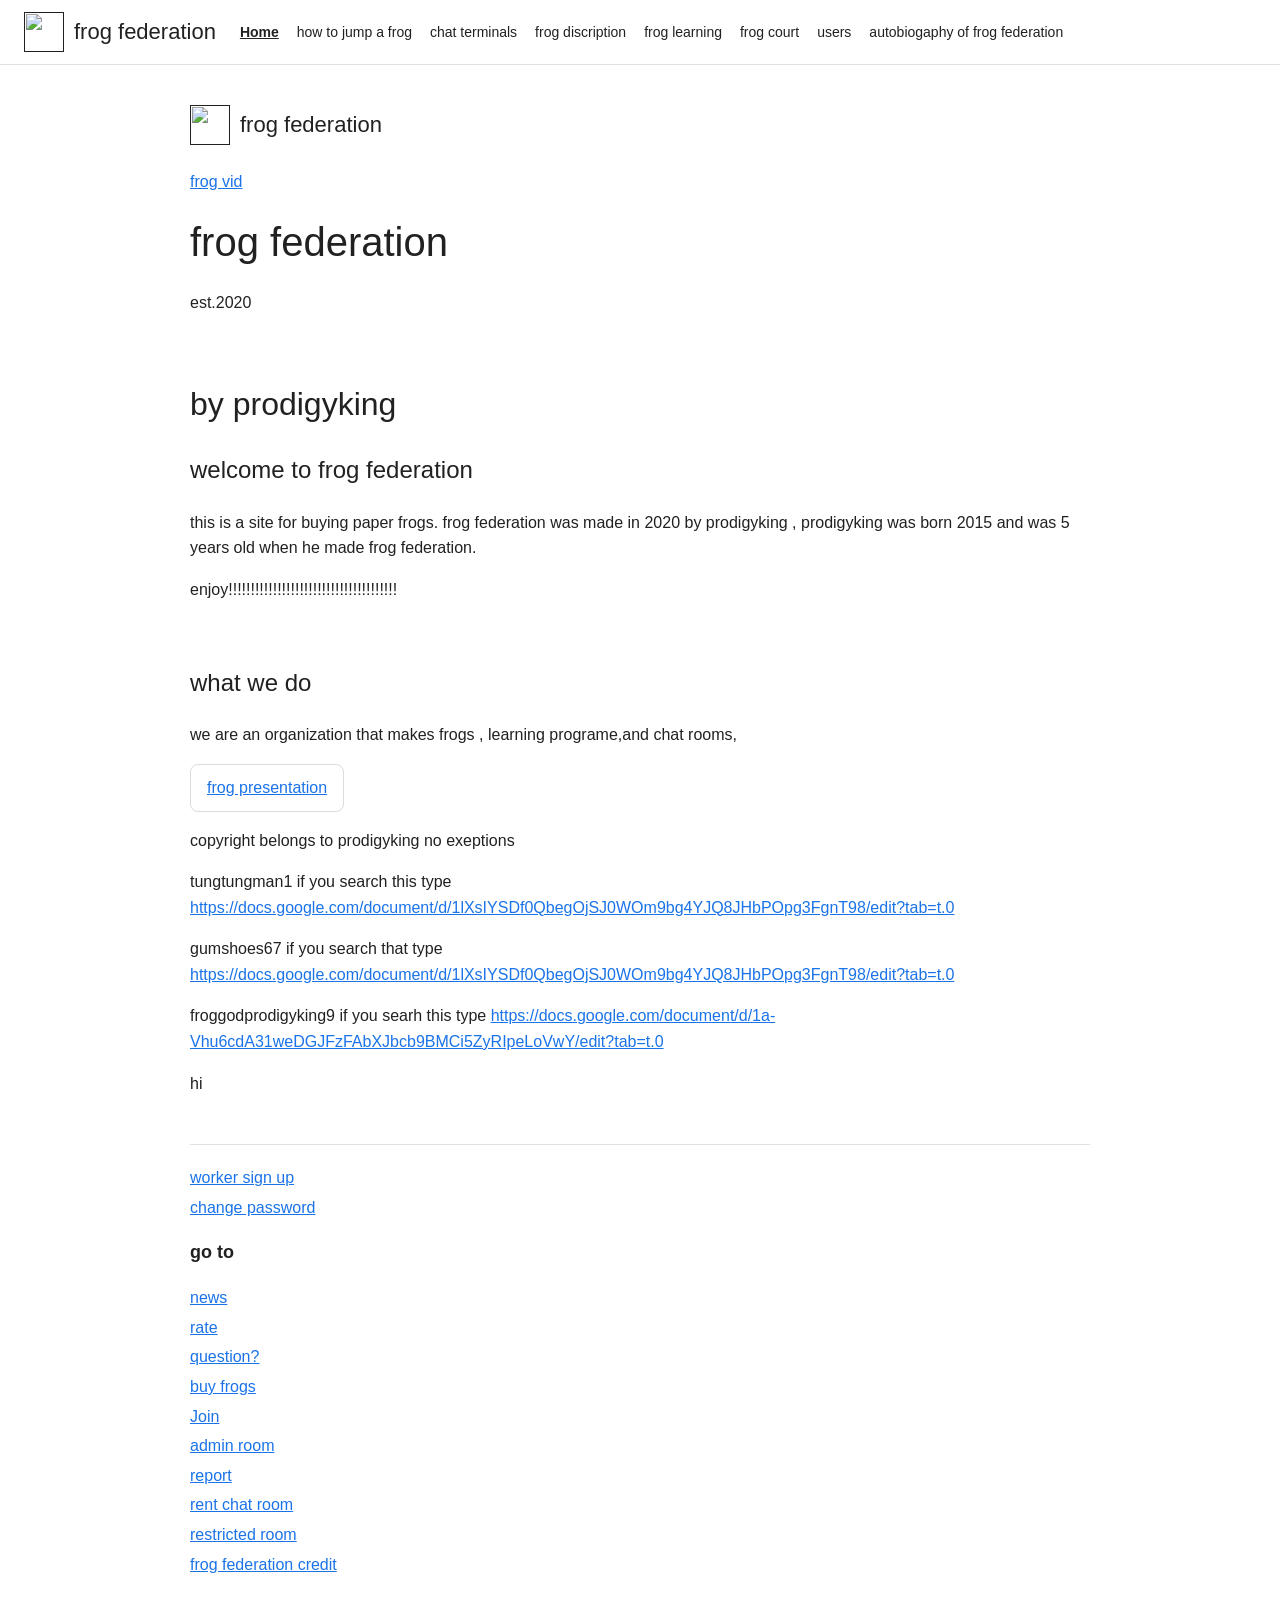
==== index.html @ 9c35747a "Add frog federation as a straight port Faithful copy of https://sites.google.com/kprschools.ca/frog-" ====
<!DOCTYPE html>
<html lang="en"><head><meta charset="utf-8">
<meta name="viewport" content="width=device-width, initial-scale=1">
<title>frog federation</title>
<meta name="description" content="by prodigyking">
<meta property="og:title" content="frog federation"><meta property="og:description" content="by prodigyking">
<meta property="og:image" content="https://sites.google.com/sitesv-images-rt/AMxu72vSmAHU7RPlqI75LRyGKHOs9BpI2W5yAqmERFE-rDj9QgwHfUMRp4wH32EHoEdH3NUmwB3SUJ7UxrHqgO05UILWNZZVX4Uc61b727cWP2USP7Df9bXr1v_T_orfCBVVg22GBjT6YD1JwElpa0gHCqKJGuW-J8v4JHVkC9K62yvIfgPEeBvcnh1Bsrp0XI0=w1280">
<link rel="stylesheet" href="style.css">
</head><body>
<header><a class="brand" href=""><img src="https://sites.google.com/sitesv-images-rt/AMxu72vSmAHU7RPlqI75LRyGKHOs9BpI2W5yAqmERFE-rDj9QgwHfUMRp4wH32EHoEdH3NUmwB3SUJ7UxrHqgO05UILWNZZVX4Uc61b727cWP2USP7Df9bXr1v_T_orfCBVVg22GBjT6YD1JwElpa0gHCqKJGuW-J8v4JHVkC9K62yvIfgPEeBvcnh1Bsrp0XI0=w1280" alt="">frog federation</a>
<nav><ul><li><a href="" aria-current="page">Home</a></li><li><a href="how-to-jump-a-frog/">how to jump a frog</a></li><li><a href="chat-terminals/">chat terminals</a><ul><li><a href="chat-terminals/terminal-a/">terminal a</a></li><li><a href="chat-terminals/terminal-b/">terminal b</a></li><li><a href="chat-terminals/terminal-c/">terminal c</a></li></ul></li><li><a href="frog-discription/">frog discription</a></li><li><a href="frog-learning/">frog learning</a></li><li><a href="frog-court/">frog court</a></li><li><a href="users/">users</a></li><li><a href="autobiogaphy-of-frog-federation/">autobiogaphy of frog federation</a></li></ul></nav></header>
<main>
<p><a class="brand-inline" href=""><img src='https://sites.google.com/sitesv-images-rt/AMxu72vSmAHU7RPlqI75LRyGKHOs9BpI2W5yAqmERFE-rDj9QgwHfUMRp4wH32EHoEdH3NUmwB3SUJ7UxrHqgO05UILWNZZVX4Uc61b727cWP2USP7Df9bXr1v_T_orfCBVVg22GBjT6YD1JwElpa0gHCqKJGuW-J8v4JHVkC9K62yvIfgPEeBvcnh1Bsrp0XI0=w1280' alt=''>frog federation</a></p>
<p><a href="https://docs.google.com/videos/d/1izSEWwphveEbt-ywuXPtxHePDrl0rf97kQ7IshfeZ_Y/edit?scene=id.g4bed2168_0_1#scene=id.g4bed2168_0_1" target="_blank" rel="noopener">frog vid</a></p>
<p class="big">frog federation</p>
<p>est.2020</p>
<p class="img"><img src="https://sites.google.com/sitesv-images-rt/[base64]w1280" alt=""></p>
<h1>by prodigyking</h1>
<h2>welcome to frog federation</h2>
<p>this is a site for buying paper frogs. frog federation was made in 2020 by prodigyking , prodigyking was born 2015 and was 5 years old when he made frog federation.</p>
<p>enjoy!!!!!!!!!!!!!!!!!!!!!!!!!!!!!!!!!!!!!!</p>
<p class="img"><img src="https://sites.google.com/sitesv-images-rt/[base64]w1280" alt=""></p>
<h2>what we do</h2>
<p>we are an organization that makes frogs , learning programe,and chat rooms,</p>
<p class="embed"><a href="https://docs.google.com/presentation/d/17-WJFBrqMo8He6I9Vp-EkuJzrVuIcl6JllGkRqT9nOY/present" target="_blank" rel="noopener">frog presentation</a></p>
<p>copyright belongs to prodigyking no exeptions</p>
<p>tungtungman1 if you search this type <a href="https://docs.google.com/document/d/1lXsIYSDf0QbegOjSJ0WOm9bg4YJQ8JHbPOpg3FgnT98/edit?tab=t.0" target="_blank" rel="noopener">https://docs.google.com/document/d/1lXsIYSDf0QbegOjSJ0WOm9bg4YJQ8JHbPOpg3FgnT98/edit?tab=t.0</a></p>
<p>gumshoes67 if you search that type <a href="https://docs.google.com/document/d/1lXsIYSDf0QbegOjSJ0WOm9bg4YJQ8JHbPOpg3FgnT98/edit?tab=t.0" target="_blank" rel="noopener">https://docs.google.com/document/d/1lXsIYSDf0QbegOjSJ0WOm9bg4YJQ8JHbPOpg3FgnT98/edit?tab=t.0</a></p>
<p>froggodprodigyking9 if you searh this type <a href="https://docs.google.com/document/d/1a-Vhu6cdA31weDGJFzFAbXJbcb9BMCi5ZyRIpeLoVwY/edit?tab=t.0" target="_blank" rel="noopener">https://docs.google.com/document/d/1a-Vhu6cdA31weDGJFzFAbXJbcb9BMCi5ZyRIpeLoVwY/edit?tab=t.0</a></p>
<p>hi</p>
<div class="goto">
<p><a href="https://docs.google.com/forms/d/1k9M__lAsynuIUdOMoCUO7vlAzom4T6DmKcoo7Ym85yE/preview" target="_blank" rel="noopener">worker sign up</a></p>
<p><a href="https://forms.gle/HhAVFbLzNHkzw8VP7" target="_blank" rel="noopener">change password</a></p>
<h3>go to</h3>
<p><a href="https://docs.google.com/document/d/1of3zx-FYp2xFZKYunArvhrADCflcbdJ6NSN06EZT0sA/edit?tab=t.0" target="_blank" rel="noopener">news</a></p>
<p><a href="https://forms.gle/ehqJP57wuSjSqzrg8" target="_blank" rel="noopener">rate</a></p>
<p><a href="https://docs.google.com/forms/d/1ANkLgf7Mhtis1dZritd8EgpgaEgi0CCihvCwv8DRM18/preview" target="_blank" rel="noopener">question?</a></p>
<p><a href="https://docs.google.com/forms/d/1PmwsNWioFiTC2eHCMICPRLz2xO6vklksxXt9ulmwf-g/preview" target="_blank" rel="noopener">buy frogs</a></p>
<p><a href="https://docs.google.com/forms/d/1VnVFXoDOVt9u2edffcuoJOA6IrE_NR2WuNK7JdkeKw0/preview" target="_blank" rel="noopener">Join</a></p>
<p><a href="https://docs.google.com/document/d/19ptVJnzdo_NPa9Maw4AumNSd-iynEy2Dft8iSsC3pOE/edit?tab=t.0" target="_blank" rel="noopener">admin room</a></p>
<p><a href="https://docs.google.com/forms/d/e/1FAIpQLSfrA9kRWgRf5rgKEWLpfL-qcf1xsG1fJu30ZEwKnTTuDZooqw/viewform?usp=publish-editor" target="_blank" rel="noopener">report</a></p>
<p><a href="https://docs.google.com/forms/d/1T27WKNUOKonSch3wZzK2QcwUZ6mwW5bN7eHeAiG10A0/preview" target="_blank" rel="noopener">rent chat room</a></p>
<p><a href="https://docs.google.com/document/d/1zJ3Lwjnp3NcMxFf9C_z3ifGB9wldivtEL4V05D-ibzw/edit?tab=t.0" target="_blank" rel="noopener">restricted room</a></p>
<p><a href="https://docs.google.com/forms/d/1-6SATxo8NEKOfJVxhlb89HAEg2GegW_zryAy1pPdHFs/preview" target="_blank" rel="noopener">frog federation credit</a></p>
</div>
</main>
</body></html>
---- style.css ----
/* Plain Google Sites-style layout: white page, logo + title header, simple nav. */
body{margin:0;background:#fff;color:#212121;font-family:"Open Sans",Arial,sans-serif;font-size:16px;line-height:1.6}
header{background:#fff;border-bottom:1px solid #e0e0e0;padding:12px 24px;display:flex;flex-wrap:wrap;align-items:center;gap:8px 24px}
.brand,.brand-inline{display:inline-flex;align-items:center;gap:10px;color:#212121;text-decoration:none;font-size:22px}
.brand img,.brand-inline img{width:40px;height:40px;object-fit:cover}
nav ul{list-style:none;margin:0;padding:0;display:flex;flex-wrap:wrap;gap:4px 18px}
nav li{position:relative}
nav a{color:#212121;text-decoration:none;font-size:14px}
nav a[aria-current]{font-weight:700;text-decoration:underline}
nav li ul{display:none;position:absolute;left:0;top:100%;background:#fff;border:1px solid #e0e0e0;padding:6px 12px;flex-direction:column;gap:4px;z-index:5;white-space:nowrap}
nav li:hover>ul,nav li:focus-within>ul{display:flex}
main{max-width:900px;margin:0 auto;padding:24px;overflow-wrap:anywhere}
h1{font-size:32px;font-weight:400}
h2{font-size:24px;font-weight:400}
h3{font-size:18px;font-weight:600}
.big{font-size:40px;margin:0}
a{color:#1a73e8}
img{max-width:100%;height:auto}
.img{margin:16px 0}
.embed a{display:inline-block;border:1px solid #dadce0;border-radius:8px;padding:10px 16px}
.goto{margin-top:48px;border-top:1px solid #e0e0e0;padding-top:16px}
.goto p{margin:4px 0}
@media (max-width:600px){nav li ul{position:static;display:flex;border:0;padding:4px 0 0 12px}}
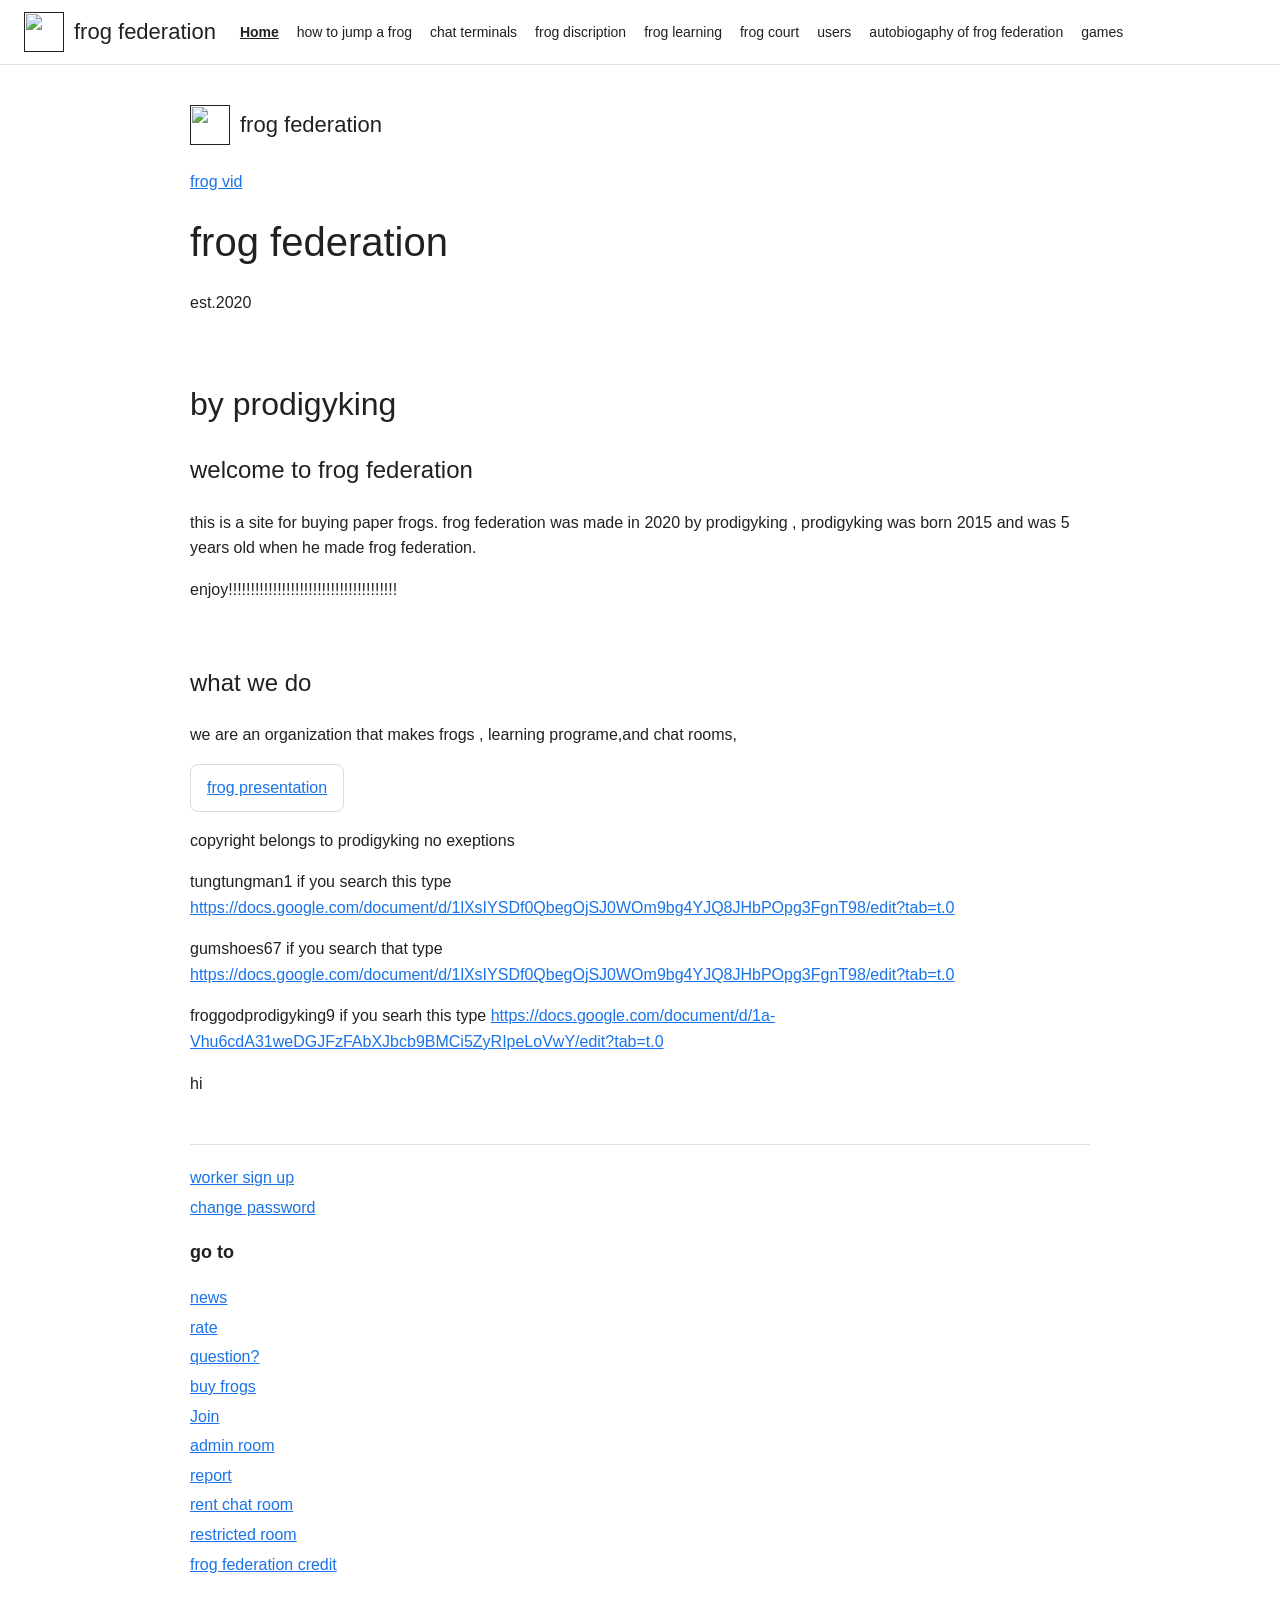
==== commit 84652e9a: "Add games menu page and games link to site navigation - New games/ page lists games as cards; One Pi" ====
--- a/index.html
+++ b/index.html
@@ -8,7 +8,7 @@
 <link rel="stylesheet" href="style.css">
 </head><body>
 <header><a class="brand" href=""><img src="https://sites.google.com/sitesv-images-rt/AMxu72vSmAHU7RPlqI75LRyGKHOs9BpI2W5yAqmERFE-rDj9QgwHfUMRp4wH32EHoEdH3NUmwB3SUJ7UxrHqgO05UILWNZZVX4Uc61b727cWP2USP7Df9bXr1v_T_orfCBVVg22GBjT6YD1JwElpa0gHCqKJGuW-J8v4JHVkC9K62yvIfgPEeBvcnh1Bsrp0XI0=w1280" alt="">frog federation</a>
-<nav><ul><li><a href="" aria-current="page">Home</a></li><li><a href="how-to-jump-a-frog/">how to jump a frog</a></li><li><a href="chat-terminals/">chat terminals</a><ul><li><a href="chat-terminals/terminal-a/">terminal a</a></li><li><a href="chat-terminals/terminal-b/">terminal b</a></li><li><a href="chat-terminals/terminal-c/">terminal c</a></li></ul></li><li><a href="frog-discription/">frog discription</a></li><li><a href="frog-learning/">frog learning</a></li><li><a href="frog-court/">frog court</a></li><li><a href="users/">users</a></li><li><a href="autobiogaphy-of-frog-federation/">autobiogaphy of frog federation</a></li></ul></nav></header>
+<nav><ul><li><a href="" aria-current="page">Home</a></li><li><a href="how-to-jump-a-frog/">how to jump a frog</a></li><li><a href="chat-terminals/">chat terminals</a><ul><li><a href="chat-terminals/terminal-a/">terminal a</a></li><li><a href="chat-terminals/terminal-b/">terminal b</a></li><li><a href="chat-terminals/terminal-c/">terminal c</a></li></ul></li><li><a href="frog-discription/">frog discription</a></li><li><a href="frog-learning/">frog learning</a></li><li><a href="frog-court/">frog court</a></li><li><a href="users/">users</a></li><li><a href="autobiogaphy-of-frog-federation/">autobiogaphy of frog federation</a></li><li><a href="games/">games</a></li></ul></nav></header>
 <main>
 <p><a class="brand-inline" href=""><img src='https://sites.google.com/sitesv-images-rt/AMxu72vSmAHU7RPlqI75LRyGKHOs9BpI2W5yAqmERFE-rDj9QgwHfUMRp4wH32EHoEdH3NUmwB3SUJ7UxrHqgO05UILWNZZVX4Uc61b727cWP2USP7Df9bXr1v_T_orfCBVVg22GBjT6YD1JwElpa0gHCqKJGuW-J8v4JHVkC9K62yvIfgPEeBvcnh1Bsrp0XI0=w1280' alt=''>frog federation</a></p>
 <p><a href="https://docs.google.com/videos/d/1izSEWwphveEbt-ywuXPtxHePDrl0rf97kQ7IshfeZ_Y/edit?scene=id.g4bed2168_0_1#scene=id.g4bed2168_0_1" target="_blank" rel="noopener">frog vid</a></p>
